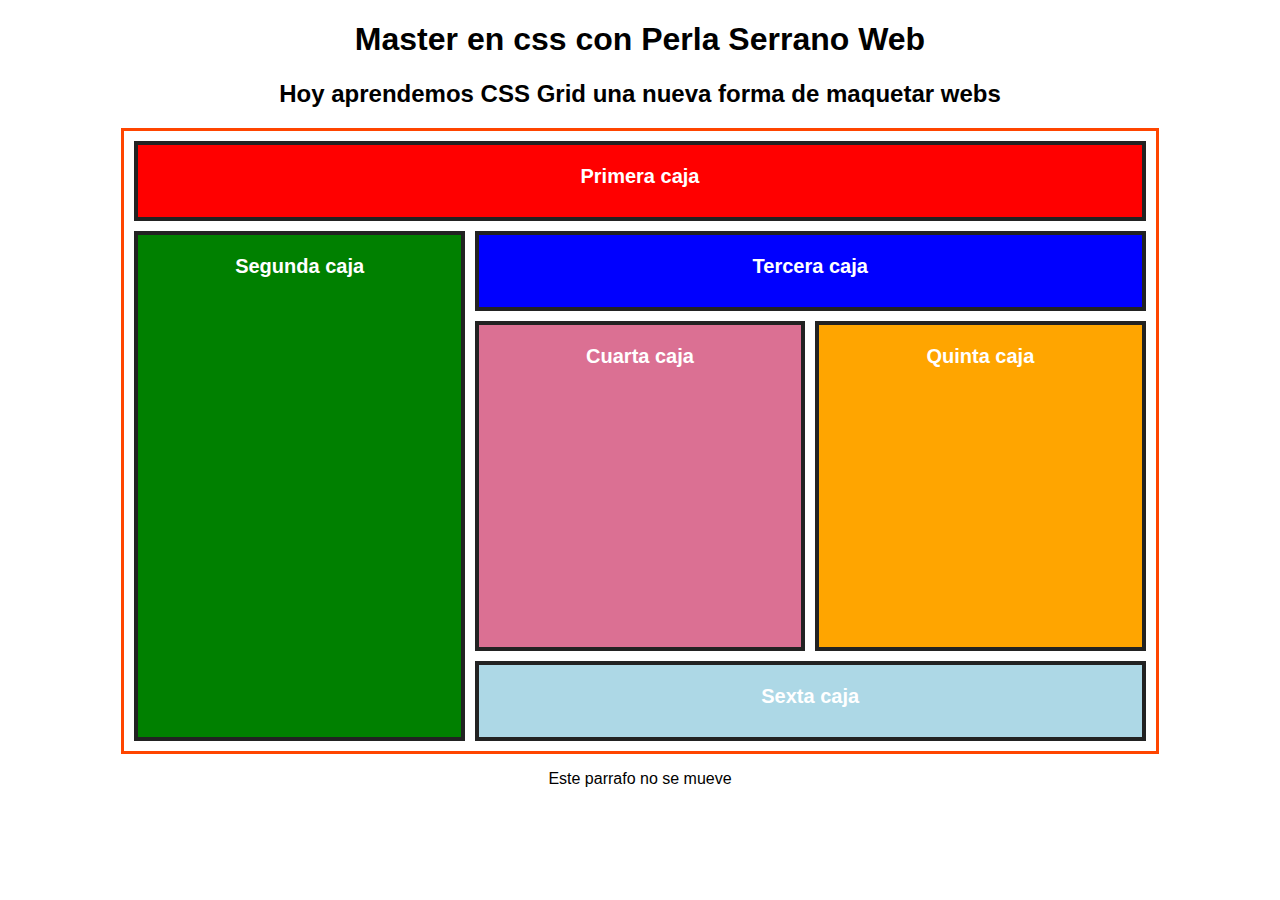
==== aprendiendo-css-grid/index.html @ a51c5188 "Aprendiendo css-grid" ====
<!DOCTYPE html>
<html lang="es">
    <head>
        <meta charset="utf-8"/>
        <title>Master en css con Perla Serrano Web</title>
        <link rel="stylesheet" href="styless.css"/>
    </head>
    <body>
        <h1>Master en css con Perla Serrano Web</h1>
        <h2>Hoy aprendemos CSS Grid una nueva forma de maquetar webs</h2>

        <div class="layout">
            <div class="caja red">
                Primera caja

            </div>

            <div class="caja green">
                Segunda caja

            </div>

            <div class="caja blue">
                Tercera caja

            </div>

            <div class="caja pink">
                Cuarta caja

            </div>

            <div class="caja orange">
                Quinta caja

            </div>

            <div class="caja lightblue">
                Sexta caja

            </div>






        </div>

        <p> Este parrafo no se mueve</p>
    </body>
</html>
---- aprendiendo-css-grid/styless.css ----
body{
    font-family: sans-serif;
    text-align: center;
}

.layout{
    width: 80%;
    height: 600px;
    margin: 0px auto;
    /*Definir el grid layout*/
    display: grid;
    grid-template-columns:repeat(3, 1fr);
    grid-template-rows:repeat(2, 1fr) 3fr repeat(2, 1fr);

    /*Espacio entre elementos grid*/
    grid-gap:10px;
    padding: 10px;
    border: 3px solid orangered;
}

.layout .caja{
    font-size: 20px;
    font-weight: bold;
    color: white;
    padding: 20px;
    border: 4px solid #222;
    background: gray;
}

.layout .red{
    grid-column-start: 1;
    grid-column-end: 4;


    background: red;
}

.layout .blue{
    grid-column: 2 / 4;
    background: blue;
}

.layout .green{
    grid-row-start: 2;
    grid-row-end: 6;

    background: green;
}

.layout .pink{
   grid-column: 2 / 3;
   grid-row: 3 / 5;
    background: palevioletred;
}

.layout .orange{
    grid-row: 3 / 5;
    background: orange;
}

.layout .lightblue{
    
    grid-column-start: 2;
    grid-column-end:4;

    background:lightblue ;
}
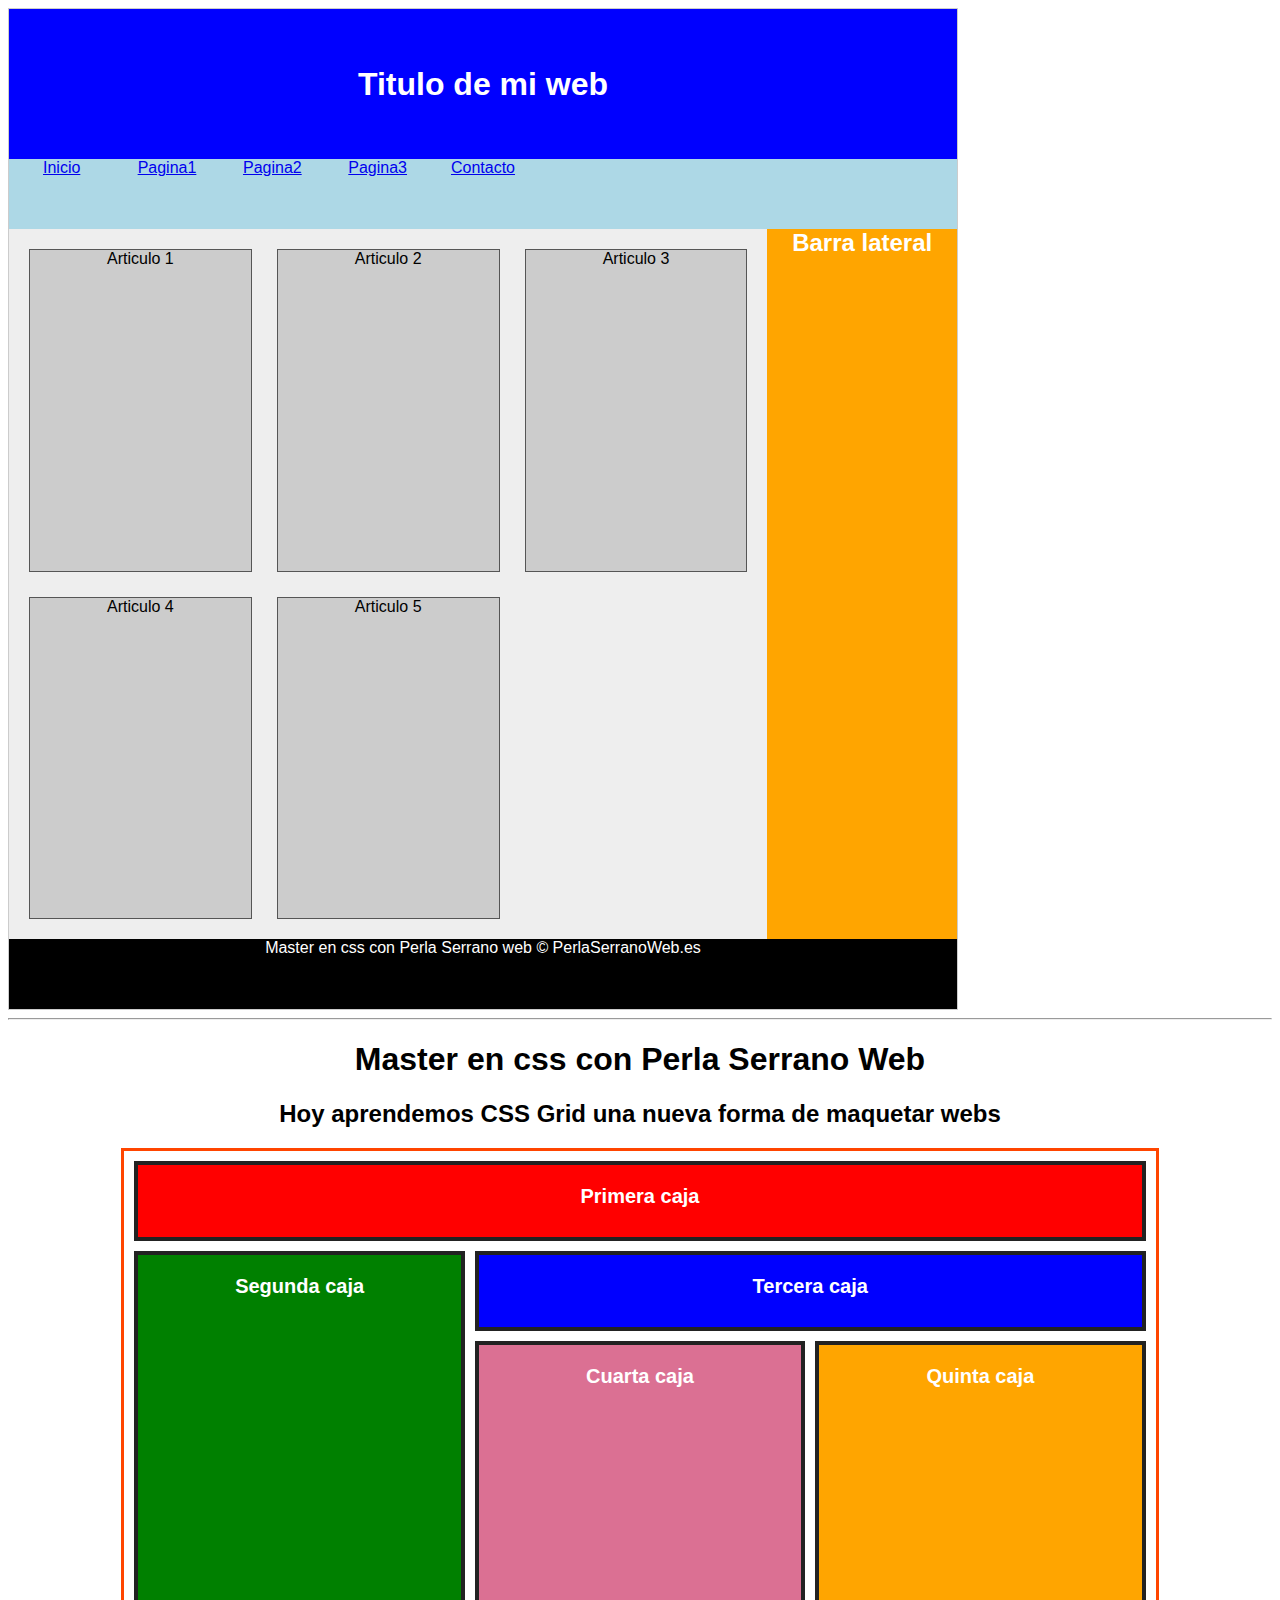
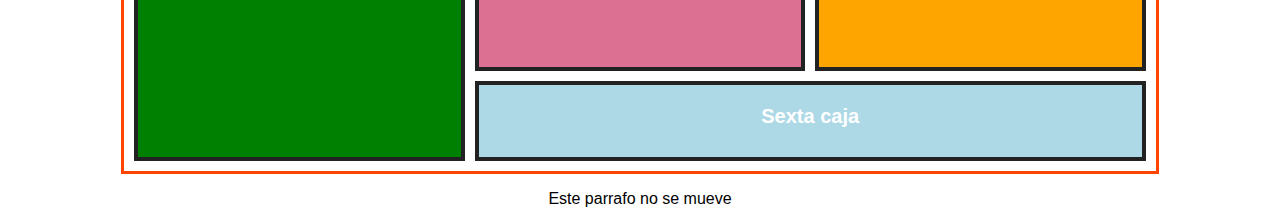
==== commit ec725b4a: "Maquetacion web con HTML, CSS, CSS GRID, LAYOUT Y RESPONSIVE - PROYECTO COMPLETO." ====
--- a/aprendiendo-css-grid/index.html
+++ b/aprendiendo-css-grid/index.html
@@ -6,6 +6,63 @@
         <link rel="stylesheet" href="styless.css"/>
     </head>
     <body>
+
+        <!--
+            CABECERA  (arriba del todo y que ocupe el 100%)
+            TITULO
+            MENU (debajo de la cabecera y ocupa el 100%)
+            CONTENIDO  (debajo del menu y al lado del lateral)
+            LATERAL  (debalo del menu y a la derecha del contenido)
+            FOOTER  (abajo del todo y que ocupe el 100%)
+        -->
+
+        <div id="website">
+            <header id="cabecera">
+                <h1>Titulo de mi web</h1>
+            </header>
+            <nav id="menu">
+                <ul>
+                    <li><a href="#">Inicio</a></li>
+                    <li><a href="#">Pagina1</a></li>
+                    <li><a href="#">Pagina2</a></li>
+                    <li><a href="#">Pagina3</a></li>
+                    <li><a href="#">Contacto</a></li>
+                </ul>
+
+            </nav>
+
+            <section id="contenido">
+                <article>
+                    Articulo 1
+                </article>
+                <article>
+                    Articulo 2 
+                </article>
+                <article>
+                    Articulo 3
+                </article>
+                <article>
+                    Articulo 4
+                </article>
+                <article>
+                    Articulo 5
+                </article>
+            </section>
+
+            <aside id="lateral">
+                <h2>Barra lateral</h2>
+            </aside>
+
+            <footer id="pie-pagina">
+                Master en css con Perla Serrano web &copy; PerlaSerranoWeb.es
+            </footer>
+        </div>
+
+        <hr/>
+
+
+
+
         <h1>Master en css con Perla Serrano Web</h1>
         <h2>Hoy aprendemos CSS Grid una nueva forma de maquetar webs</h2>
 
--- a/aprendiendo-css-grid/styless.css
+++ b/aprendiendo-css-grid/styless.css
@@ -3,6 +3,83 @@
     text-align: center;
 }
 
+/*------------------EJERCISIO COMPLETO----------------------------*/
+
+#website *{
+    margin: 0px;
+    padding: 0px;
+}
+
+#website{
+
+    display: grid;
+    grid-template-columns: repeat(5,1fr);
+    grid-template-rows: 150px 70px 1fr 70px;
+
+
+
+    width: 75%;
+    height: 1000px;
+    margin: 0px auto0;
+    border: 1px solid #ccc;
+}
+
+#cabecera{
+    display: flex;
+    justify-content: center;
+    align-items: center;
+
+    grid-column: 1 / 6;
+
+    background: blue;
+    color: white;
+
+}
+
+#menu{
+    grid-column: 1 / 6;
+
+
+    background: lightblue;
+    color: black;
+}
+
+#menu ul{
+    display: grid;
+    grid-template-columns:repeat(9, 1fr);
+    list-style: none;
+}
+
+#contenido{
+    grid-column: 1 / 5;
+
+    display: grid;
+    grid-template-columns: repeat(3,1fr);
+    grid-gap: 25px;
+    padding: 20px;
+
+    background: #eee;
+}
+
+#contenido article{
+    background: #ccc;
+    border: 1px solid #555;
+}
+#lateral{
+    grid-column: 5 / 6;
+    background: orange;
+    color: white;
+}
+
+#pie-pagina{
+    grid-column: 1 / 6;
+    background-color: black;
+    color: white;
+}
+
+
+
+/*------------------EJEMPLOS----------------------------*/
 .layout{
     width: 80%;
     height: 600px;
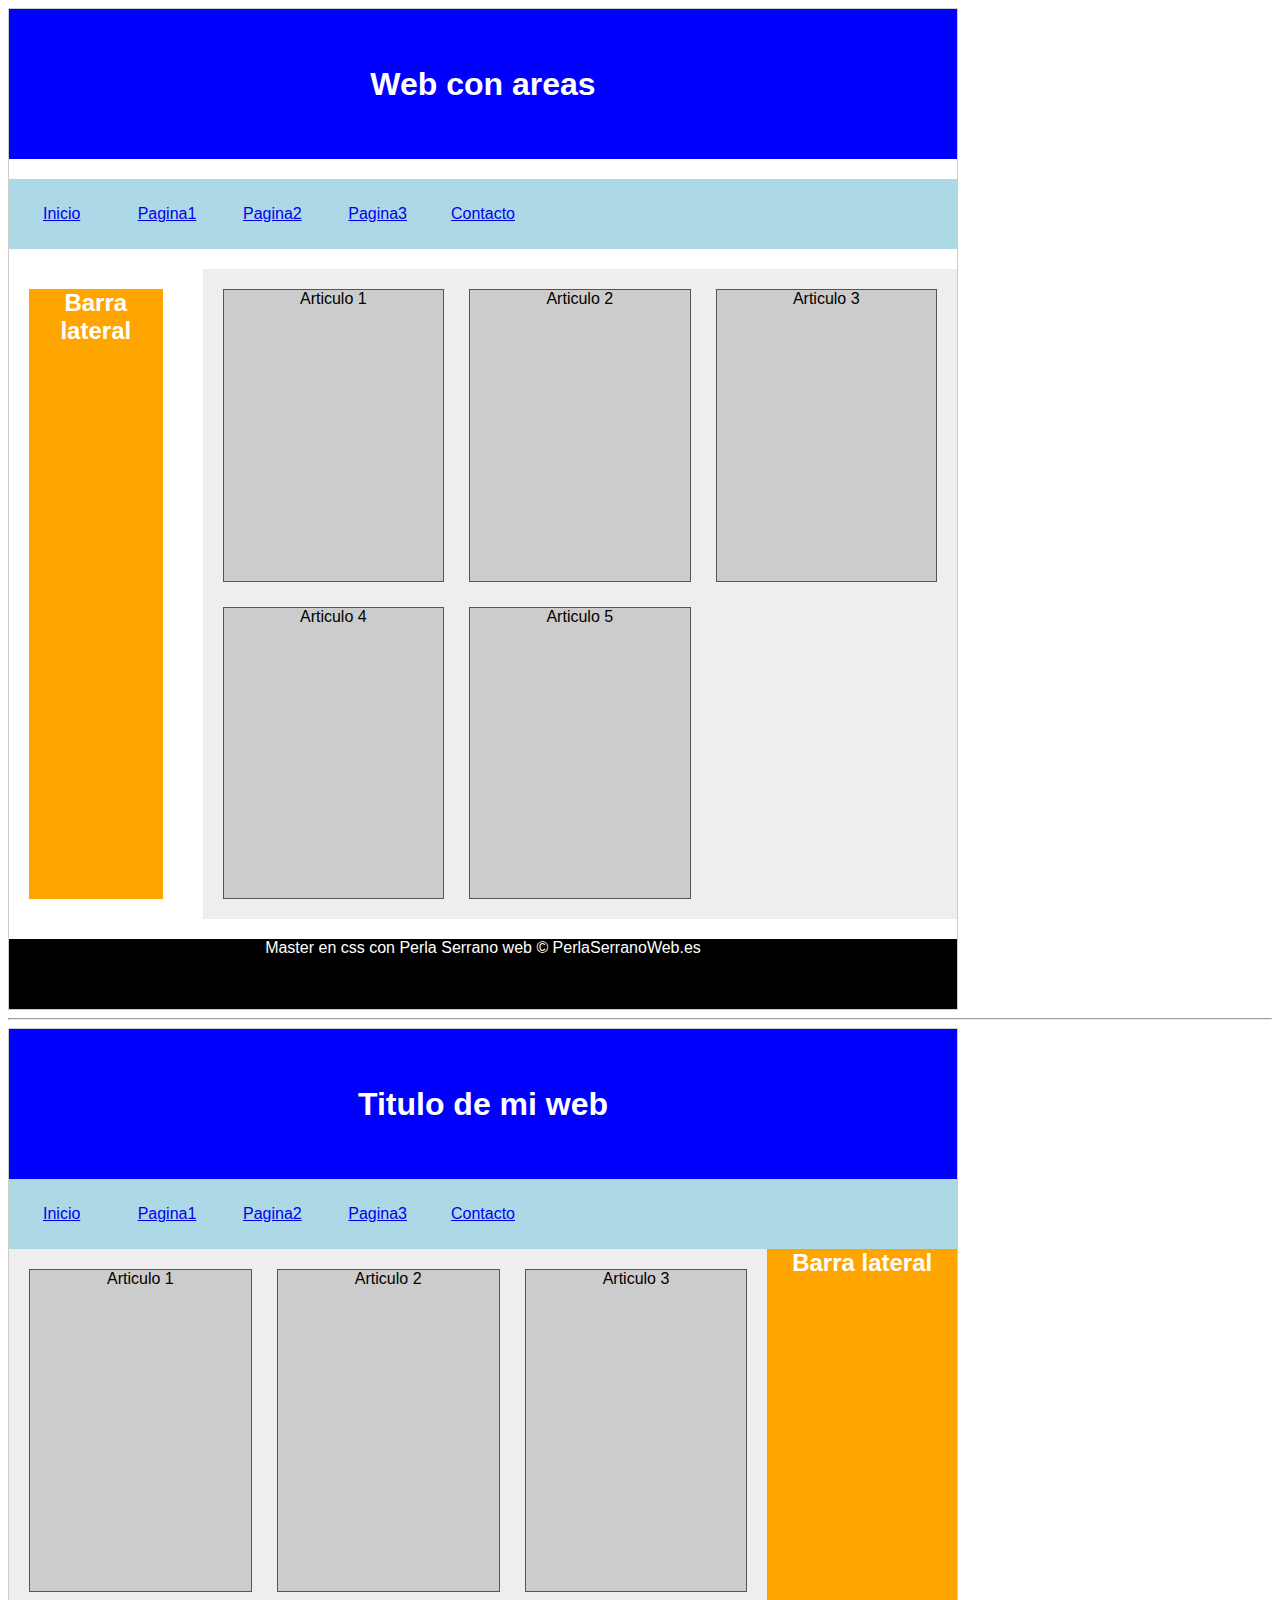
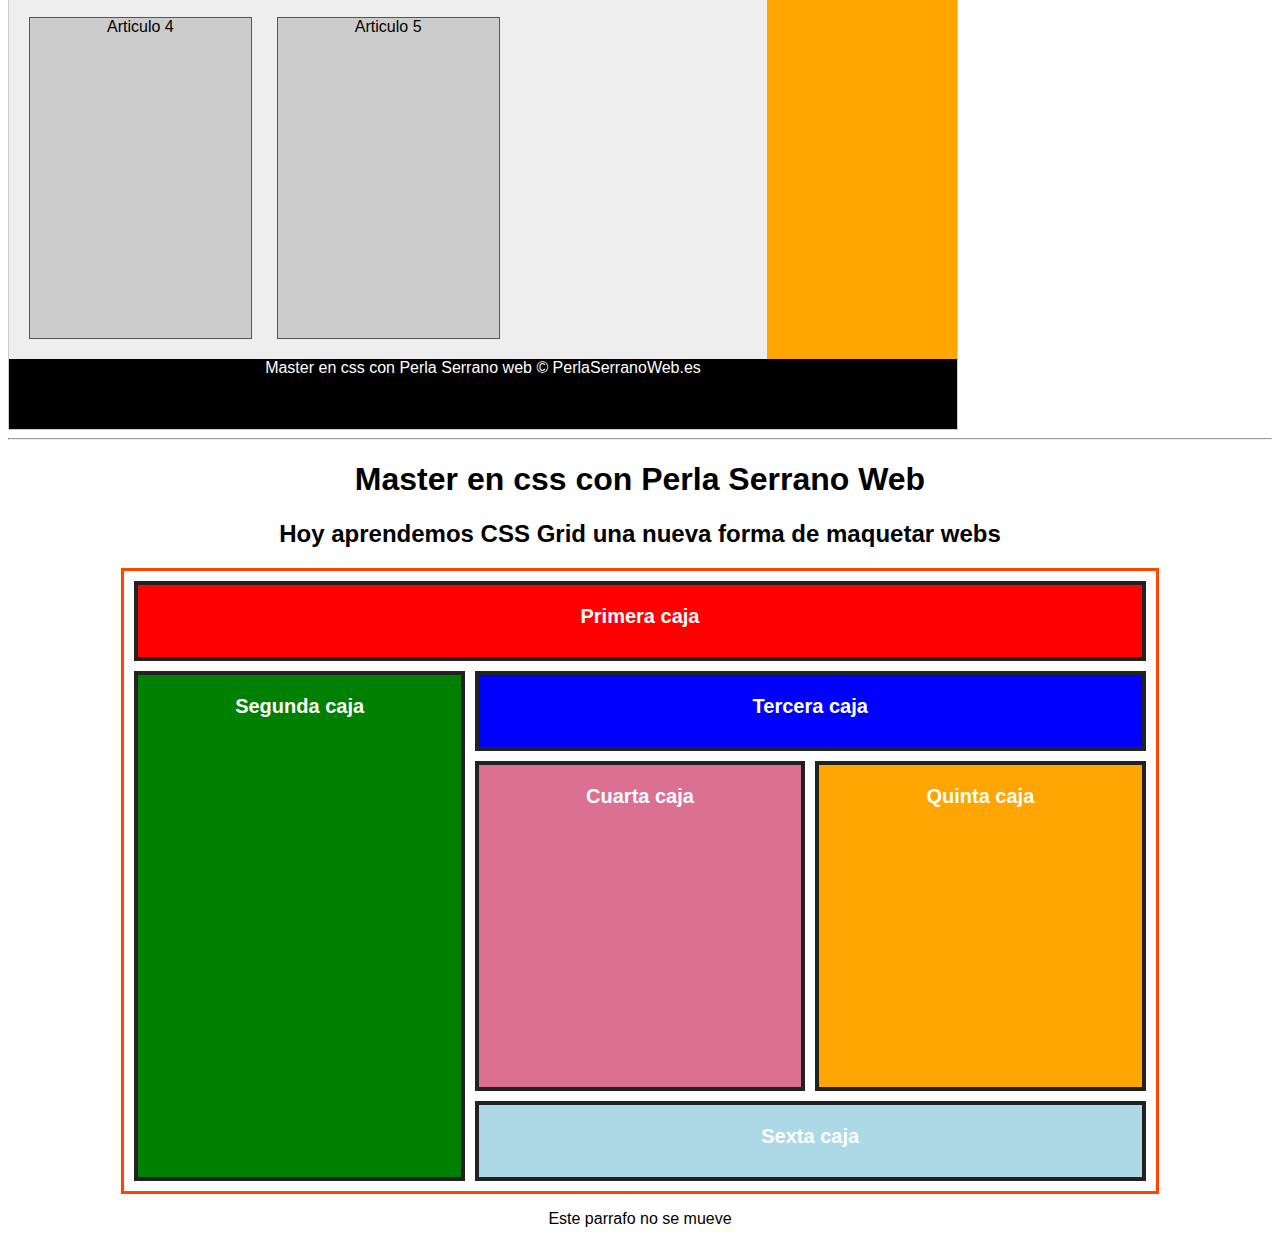
==== commit 5f83f019: "grid-area" ====
--- a/aprendiendo-css-grid/index.html
+++ b/aprendiendo-css-grid/index.html
@@ -15,6 +15,50 @@
             LATERAL  (debalo del menu y a la derecha del contenido)
             FOOTER  (abajo del todo y que ocupe el 100%)
         -->
+        <div id="website-areas">
+            <header id="cabecera">
+                <h1>Web con areas</h1>
+            </header>
+            <nav id="menu">
+                <ul>
+                    <li><a href="#">Inicio</a></li>
+                    <li><a href="#">Pagina1</a></li>
+                    <li><a href="#">Pagina2</a></li>
+                    <li><a href="#">Pagina3</a></li>
+                    <li><a href="#">Contacto</a></li>
+                </ul>
+
+            </nav>
+
+            <section id="contenido">
+                <article>
+                    Articulo 1
+                </article>
+                <article>
+                    Articulo 2 
+                </article>
+                <article>
+                    Articulo 3
+                </article>
+                <article>
+                    Articulo 4
+                </article>
+                <article>
+                    Articulo 5
+                </article>
+            </section>
+
+            <aside id="lateral">
+                <h2>Barra lateral</h2>
+            </aside>
+
+            <footer id="pie-pagina">
+                Master en css con Perla Serrano web &copy; PerlaSerranoWeb.es
+            </footer>
+        </div>
+
+        <hr>
+
 
         <div id="website">
             <header id="cabecera">
--- a/aprendiendo-css-grid/styless.css
+++ b/aprendiendo-css-grid/styless.css
@@ -2,19 +2,26 @@
     font-family: sans-serif;
     text-align: center;
 }
-
-/*------------------EJERCISIO COMPLETO----------------------------*/
-
-#website *{
+/*------------------EJERCISIO COMPLETO CON AREAS----------------------------*/
+
+#website-areas *{
     margin: 0px;
     padding: 0px;
 }
 
-#website{
+#website-areas{
 
     display: grid;
     grid-template-columns: repeat(5,1fr);
     grid-template-rows: 150px 70px 1fr 70px;
+    grid-template-areas: 
+    "cabecera cabecera  cabecera cabecera cabecera "
+    "menu menu menu menu menu"
+    "lateral contenido contenido contenido contenido"
+    "pie pie pie pie pie";
+
+    grid-gap: 20px;
+ 
 
 
 
@@ -24,34 +31,36 @@
     border: 1px solid #ccc;
 }
 
-#cabecera{
+#website-areas #cabecera{
+    grid-area: cabecera;
     display: flex;
     justify-content: center;
     align-items: center;
 
-    grid-column: 1 / 6;
+   
 
     background: blue;
     color: white;
 
 }
 
-#menu{
-    grid-column: 1 / 6;
-
-
+#website-areas #menu{
+    grid-area: menu;
+   
     background: lightblue;
     color: black;
-}
-
-#menu ul{
+    line-height: 70px;
+}
+
+#website-areas #menu ul{
     display: grid;
     grid-template-columns:repeat(9, 1fr);
     list-style: none;
 }
 
-#contenido{
-    grid-column: 1 / 5;
+#website-areas #contenido{
+    grid-area: contenido;
+ 
 
     display: grid;
     grid-template-columns: repeat(3,1fr);
@@ -61,17 +70,97 @@
     background: #eee;
 }
 
-#contenido article{
+#website-areas #contenido article{
     background: #ccc;
     border: 1px solid #555;
 }
-#lateral{
+#website-areas #lateral{
+    margin:20px;
+    grid-area: lateral;
+ 
+    background: orange;
+    color: white;
+}
+
+#website-areas #pie-pagina{
+    grid-area: pie;
+
+    background-color: black;
+    color: white;
+}
+
+
+
+/*------------------EJEMPLOS----------------------------*/
+
+/*------------------EJERCISIO COMPLETO----------------------------*/
+
+#website *{
+    margin: 0px;
+    padding: 0px;
+}
+
+#website{
+
+    display: grid;
+    grid-template-columns: repeat(5,1fr);
+    grid-template-rows: 150px 70px 1fr 70px;
+
+
+
+    width: 75%;
+    height: 1000px;
+    margin: 0px auto0;
+    border: 1px solid #ccc;
+}
+
+#website #cabecera{
+    display: flex;
+    justify-content: center;
+    align-items: center;
+
+    grid-column: 1 / 6;
+
+    background: blue;
+    color: white;
+
+}
+
+#website #menu{
+    grid-column: 1 / 6;
+    background: lightblue;
+    color: black;
+    line-height: 70px;
+}
+
+#website #menu ul{
+    display: grid;
+    grid-template-columns:repeat(9, 1fr);
+    list-style: none;
+}
+
+#website #contenido{
+    grid-column: 1 / 5;
+
+    display: grid;
+    grid-template-columns: repeat(3,1fr);
+    grid-gap: 25px;
+    padding: 20px;
+
+    background: #eee;
+}
+
+#website #contenido article{
+    background: #ccc;
+    border: 1px solid #555;
+}
+#website #lateral{
     grid-column: 5 / 6;
     background: orange;
     color: white;
 }
 
-#pie-pagina{
+#website #pie-pagina{
     grid-column: 1 / 6;
     background-color: black;
     color: white;
